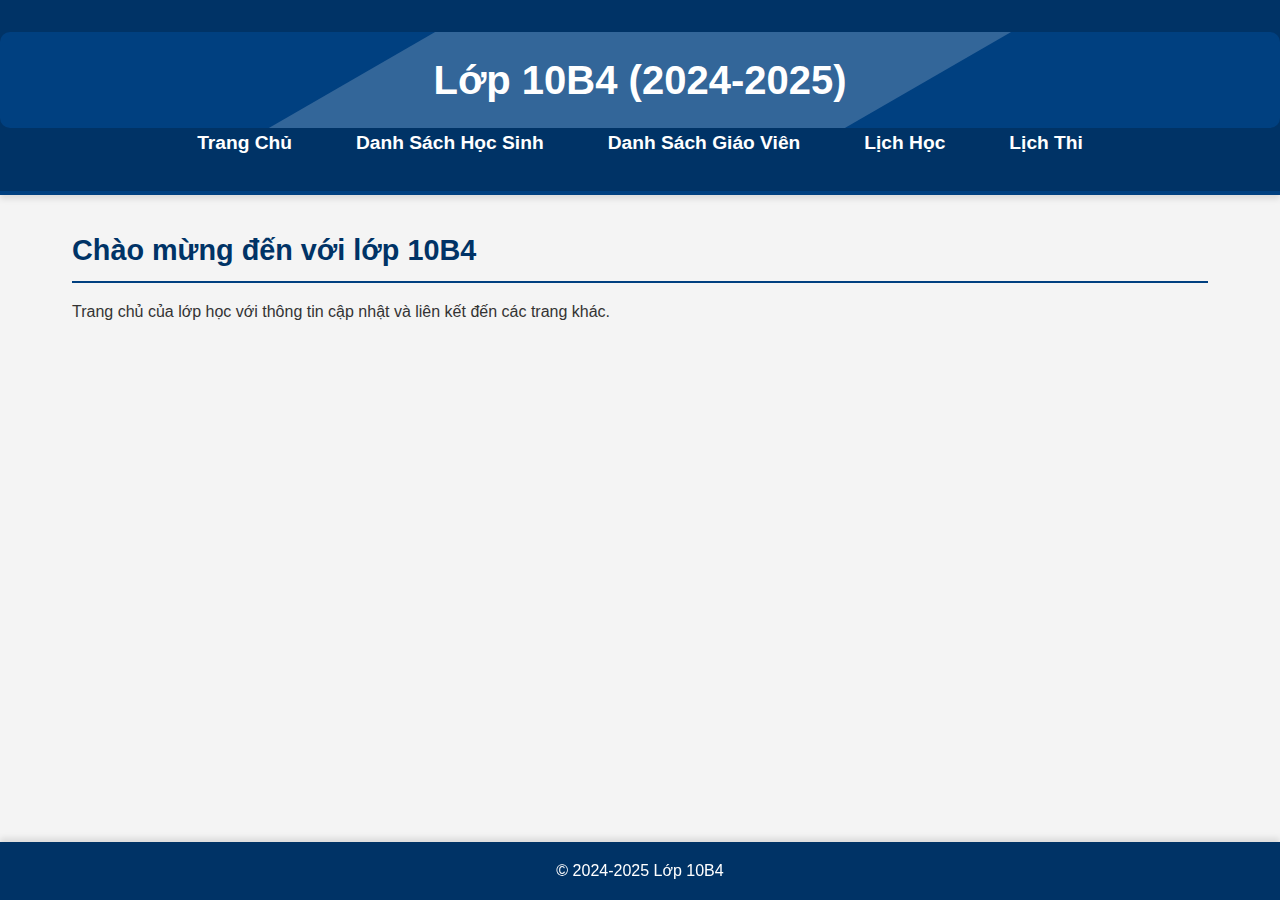
==== index.html @ 8cfb408e "Add files via upload" ====
<!DOCTYPE html>
<html lang="vi">
<head>
    <meta charset="UTF-8">
    <meta name="viewport" content="width=device-width, initial-scale=1.0">
    <title>Lớp 10B4 (2024-2025) - Trang Chủ</title>
    <link rel="stylesheet" href="public/style.css">
</head>
<body>
    <header>
        <h1>Lớp 10B4 (2024-2025)</h1>
        <nav>
            <ul>
                <li><a href="index.html">Trang Chủ</a></li>
                <li><a href="students.html">Danh Sách Học Sinh</a></li>
                <li><a href="teachers.html">Danh Sách Giáo Viên</a></li>
                <li><a href="schedule.html">Lịch Học</a></li>
                <li><a href="exams.html">Lịch Thi</a></li>
            </ul>
        </nav>
    </header>
    <main>
        <h2>Chào mừng đến với lớp 10B4</h2>
        <p>Trang chủ của lớp học với thông tin cập nhật và liên kết đến các trang khác.</p>
    </main>
    <footer>
        <p>&copy; 2024-2025 Lớp 10B4</p>
    </footer>
</body>
</html>
---- public/style.css ----
/* Reset các thuộc tính mặc định */
* {
    margin: 0;
    padding: 0;
    box-sizing: border-box;
}

/* Thiết lập cho toàn bộ trang */
body {
    font-family: 'Roboto', sans-serif;
    color: #333;
    background-color: #f4f7f9; /* Màu nền nhạt và dễ nhìn */
}

/* Header */
header {
    background-color: #003366; /* Xanh đậm */
    color: #ffffff;
    padding: 1.5rem 2rem;
    text-align: center;
    box-shadow: 0 4px 6px rgba(0, 0, 0, 0.1);
    border-bottom: 4px solid #004080; /* Thêm đường viền dưới header */
}

/* Tiêu đề chính trong header */
header h1 {
    font-size: 2.5rem; /* Kích thước chữ lớn vừa phải */
    color: #ffffff; /* Màu chữ trắng */
    background: #004080; /* Nền màu xanh đậm */
    padding: 1rem 2rem; /* Khoảng cách bên trong tiêu đề */
    border-radius: 10px; /* Bo góc tiêu đề */
    text-align: center; /* Căn giữa văn bản */
    font-family: 'Arial', sans-serif; /* Font chữ đơn giản, hiện đại */
    margin: 0 auto; /* Căn giữa tiêu đề trong header */
    position: relative;
    overflow: hidden;
}

header h1::before {
    content: ''; /* Nội dung giả để tạo hiệu ứng */
    position: absolute;
    left: 50%;
    top: 50%;
    width: 300%;
    height: 300%;
    background: rgba(255, 255, 255, 0.2); /* Hiệu ứng sáng nhẹ */
    transform: translate(-50%, -50%) rotate(-30deg);
    z-index: 1;
}

header h1 span {
    position: relative;
    z-index: 2; /* Đưa văn bản lên trên cùng */
}

header {
    background: #003366; /* Nền màu xanh đậm cho header */
    padding: 2rem 0; /* Khoảng cách trên và dưới của header */
}

nav ul {
    list-style-type: none;
    padding: 0;
}

nav ul li {
    display: inline;
    margin: 0 1rem;
}

nav ul li a {
    color: #ffffff;
    text-decoration: none;
    font-size: 1.2rem;
    padding: 0.5rem 1rem;
    border-radius: 8px;
    transition: background-color 0.3s, transform 0.3s;
}

nav ul li a:hover {
    background-color: #004080;
    transform: scale(1.1);
}

/* Main content */
main {
    padding: 2rem;
    max-width: 1200px;
    margin: 0 auto;
}

/* Tiêu đề chính */
h2 {
    margin-bottom: 1rem;
    color: #003366;
    font-size: 1.8rem;
    font-weight: 600;
}

/* Bảng */
table {
    width: 100%;
    border-collapse: collapse;
    margin-top: 1.5rem;
    background-color: #ffffff;
    border-radius: 8px;
    overflow: hidden;
    box-shadow: 0 4px 8px rgba(0, 0, 0, 0.1);
}

th, td {
    padding: 1rem;
    text-align: left;
}

th {
    background-color: #003366;
    color: #ffffff;
    font-size: 1.2rem;
    font-weight: 500;
}

tr:nth-child(even) {
    background-color: #f9f9f9; /* Màu nền cho các hàng chẵn */
}

tr:hover {
    background-color: #e0e0e0; /* Màu nền khi hover qua hàng */
}

/* Footer */
footer {
    background-color: #003366;
    color: #ffffff;
    text-align: center;
    padding: 1rem;
    position: fixed;
    width: 100%;
    bottom: 0;
    box-shadow: 0 -4px 6px rgba(0, 0, 0, 0.1);
}

/* Thêm hiệu ứng cho các phần tử */
button, input[type="submit"] {
    background-color: #003366;
    color: white;
    border: none;
    padding: 0.7rem 1.2rem;
    border-radius: 5px;
    cursor: pointer;
    font-size: 1rem;
    transition: background-color 0.3s;
}

button:hover, input[type="submit"]:hover {
    background-color: #004080;
}
/* Khung chung cho tất cả các trang */
body {
    font-family: Arial, sans-serif;
    line-height: 1.6;
    color: #333;
    background: #f4f4f4; /* Nền màu sáng cho toàn bộ trang */
    margin: 0;
    padding: 0;
}

header {
    background: #003366; /* Nền màu xanh đậm cho header */
    padding: 2rem 0;
    color: #ffffff;
}

nav ul {
    list-style: none;
    padding: 0;
    margin: 0;
    display: flex;
    justify-content: center;
}

nav ul li {
    margin: 0 1rem;
}

nav ul li a {
    color: #ffffff;
    text-decoration: none;
    font-weight: bold;
    transition: color 0.3s ease;
}

nav ul li a:hover {
    color: #ffcc00; /* Màu chữ khi hover */
}

/* Nội dung chính */
main {
    padding: 2rem;
    max-width: 1200px;
    margin: auto;
}

/* Các bảng */
table {
    width: 100%;
    border-collapse: collapse;
    margin-bottom: 2rem;
}

table, th, td {
    border: 1px solid #dddddd;
}

th, td {
    padding: 0.75rem;
    text-align: left;
}

th {
    background-color: #004080; /* Màu nền của tiêu đề bảng */
    color: #ffffff;
}

tr:nth-child(even) {
    background-color: #f2f2f2; /* Màu nền cho các hàng chẵn */
}

tr:hover {
    background-color: #e6f7ff; /* Màu nền khi di chuột qua hàng */
}

/* Phần footer */
footer {
    background: #003366; /* Nền màu xanh đậm cho footer */
    color: #ffffff;
    text-align: center;
    padding: 1rem 0;
}

/* Các tiêu đề phụ */
h2 {
    color: #003366;
    border-bottom: 2px solid #004080;
    padding-bottom: 0.5rem;
    margin-bottom: 1rem;
}
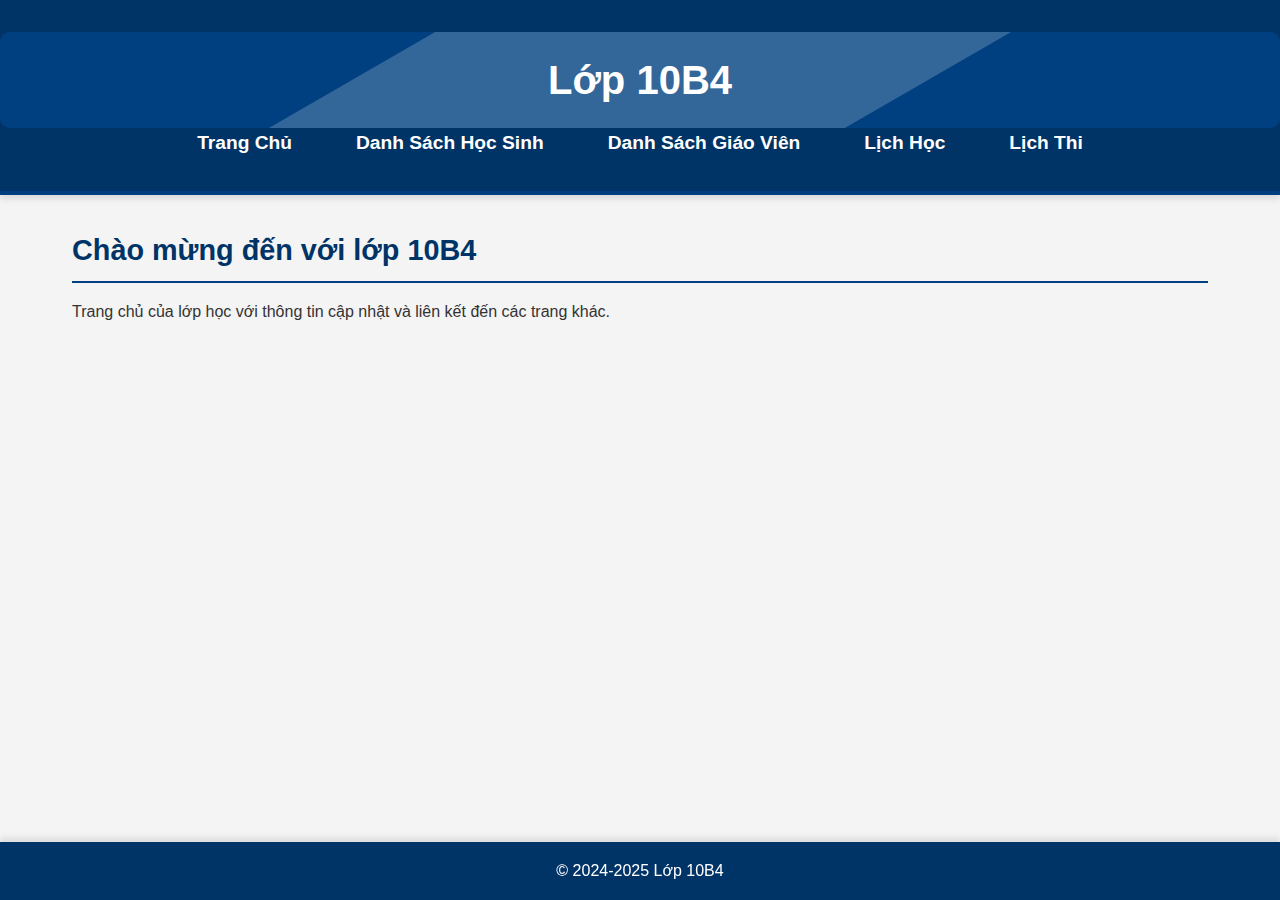
==== commit 3efa825a: "Cập nhật nội dung các trang web: exams, index, schedule, students, teachers" ====
--- a/index.html
+++ b/index.html
@@ -1,30 +1,30 @@
-<!DOCTYPE html>
-<html lang="vi">
-<head>
-    <meta charset="UTF-8">
-    <meta name="viewport" content="width=device-width, initial-scale=1.0">
-    <title>Lớp 10B4 (2024-2025) - Trang Chủ</title>
-    <link rel="stylesheet" href="public/style.css">
-</head>
-<body>
-    <header>
-        <h1>Lớp 10B4 (2024-2025)</h1>
-        <nav>
-            <ul>
-                <li><a href="index.html">Trang Chủ</a></li>
-                <li><a href="students.html">Danh Sách Học Sinh</a></li>
-                <li><a href="teachers.html">Danh Sách Giáo Viên</a></li>
-                <li><a href="schedule.html">Lịch Học</a></li>
-                <li><a href="exams.html">Lịch Thi</a></li>
-            </ul>
-        </nav>
-    </header>
-    <main>
-        <h2>Chào mừng đến với lớp 10B4</h2>
-        <p>Trang chủ của lớp học với thông tin cập nhật và liên kết đến các trang khác.</p>
-    </main>
-    <footer>
-        <p>&copy; 2024-2025 Lớp 10B4</p>
-    </footer>
-</body>
-</html>
+<!DOCTYPE html>
+<html lang="vi">
+<head>
+    <meta charset="UTF-8">
+    <meta name="viewport" content="width=device-width, initial-scale=1.0">
+    <title>Lớp 10B4 (2024-2025) - Trang Chủ</title>
+    <link rel="stylesheet" href="public/style.css">
+</head>
+<body>
+    <header>
+        <h1>Lớp 10B4</h1>
+        <nav>
+            <ul>
+                <li><a href="index.html">Trang Chủ</a></li>
+                <li><a href="students.html">Danh Sách Học Sinh</a></li>
+                <li><a href="teachers.html">Danh Sách Giáo Viên</a></li>
+                <li><a href="schedule.html">Lịch Học</a></li>
+                <li><a href="exams.html">Lịch Thi</a></li>
+            </ul>
+        </nav>
+    </header>
+    <main>
+        <h2>Chào mừng đến với lớp 10B4</h2>
+        <p>Trang chủ của lớp học với thông tin cập nhật và liên kết đến các trang khác.</p>
+    </main>
+    <footer>
+        <p>&copy; 2024-2025 Lớp 10B4</p>
+    </footer>
+</body>
+</html>
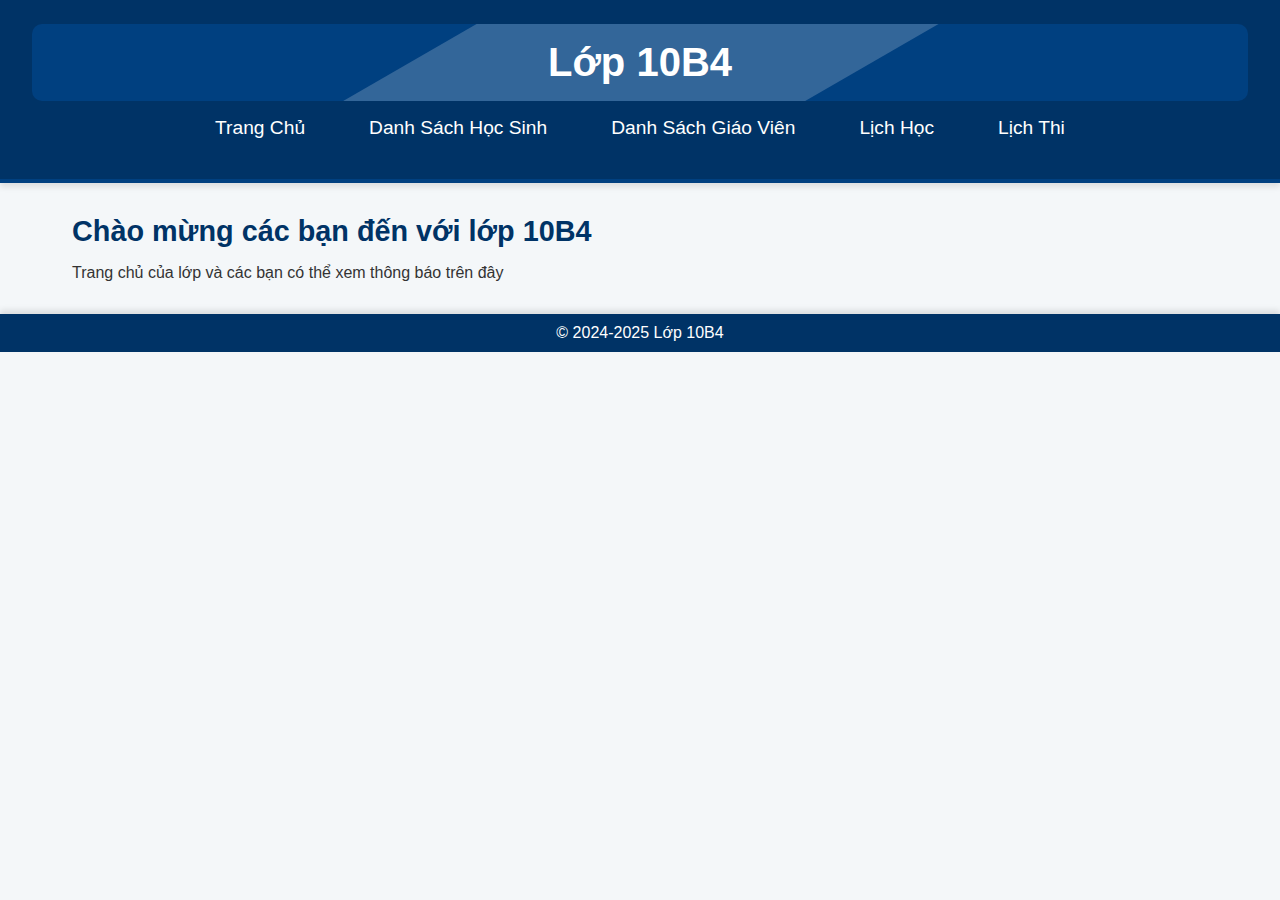
==== commit 45900a2d: "Initial commit with project files" ====
--- a/index.html
+++ b/index.html
@@ -20,8 +20,8 @@
         </nav>
     </header>
     <main>
-        <h2>Chào mừng đến với lớp 10B4</h2>
-        <p>Trang chủ của lớp học với thông tin cập nhật và liên kết đến các trang khác.</p>
+        <h2>Chào mừng các bạn đến với lớp 10B4</h2>
+        <p>Trang chủ của lớp và các bạn có thể xem thông báo trên đây</p>
     </main>
     <footer>
         <p>&copy; 2024-2025 Lớp 10B4</p>
--- a/public/style.css
+++ b/public/style.css
@@ -1,247 +1,195 @@
-/* Reset các thuộc tính mặc định */
-* {
-    margin: 0;
-    padding: 0;
-    box-sizing: border-box;
-}
-
-/* Thiết lập cho toàn bộ trang */
-body {
-    font-family: 'Roboto', sans-serif;
-    color: #333;
-    background-color: #f4f7f9; /* Màu nền nhạt và dễ nhìn */
-}
-
-/* Header */
-header {
-    background-color: #003366; /* Xanh đậm */
-    color: #ffffff;
-    padding: 1.5rem 2rem;
-    text-align: center;
-    box-shadow: 0 4px 6px rgba(0, 0, 0, 0.1);
-    border-bottom: 4px solid #004080; /* Thêm đường viền dưới header */
-}
-
-/* Tiêu đề chính trong header */
-header h1 {
-    font-size: 2.5rem; /* Kích thước chữ lớn vừa phải */
-    color: #ffffff; /* Màu chữ trắng */
-    background: #004080; /* Nền màu xanh đậm */
-    padding: 1rem 2rem; /* Khoảng cách bên trong tiêu đề */
-    border-radius: 10px; /* Bo góc tiêu đề */
-    text-align: center; /* Căn giữa văn bản */
-    font-family: 'Arial', sans-serif; /* Font chữ đơn giản, hiện đại */
-    margin: 0 auto; /* Căn giữa tiêu đề trong header */
-    position: relative;
-    overflow: hidden;
-}
-
-header h1::before {
-    content: ''; /* Nội dung giả để tạo hiệu ứng */
-    position: absolute;
-    left: 50%;
-    top: 50%;
-    width: 300%;
-    height: 300%;
-    background: rgba(255, 255, 255, 0.2); /* Hiệu ứng sáng nhẹ */
-    transform: translate(-50%, -50%) rotate(-30deg);
-    z-index: 1;
-}
-
-header h1 span {
-    position: relative;
-    z-index: 2; /* Đưa văn bản lên trên cùng */
-}
-
-header {
-    background: #003366; /* Nền màu xanh đậm cho header */
-    padding: 2rem 0; /* Khoảng cách trên và dưới của header */
-}
-
-nav ul {
-    list-style-type: none;
-    padding: 0;
-}
-
-nav ul li {
-    display: inline;
-    margin: 0 1rem;
-}
-
-nav ul li a {
-    color: #ffffff;
-    text-decoration: none;
-    font-size: 1.2rem;
-    padding: 0.5rem 1rem;
-    border-radius: 8px;
-    transition: background-color 0.3s, transform 0.3s;
-}
-
-nav ul li a:hover {
-    background-color: #004080;
-    transform: scale(1.1);
-}
-
-/* Main content */
-main {
-    padding: 2rem;
-    max-width: 1200px;
-    margin: 0 auto;
-}
-
-/* Tiêu đề chính */
-h2 {
-    margin-bottom: 1rem;
-    color: #003366;
-    font-size: 1.8rem;
-    font-weight: 600;
-}
-
-/* Bảng */
-table {
-    width: 100%;
-    border-collapse: collapse;
-    margin-top: 1.5rem;
-    background-color: #ffffff;
-    border-radius: 8px;
-    overflow: hidden;
-    box-shadow: 0 4px 8px rgba(0, 0, 0, 0.1);
-}
-
-th, td {
-    padding: 1rem;
-    text-align: left;
-}
-
-th {
-    background-color: #003366;
-    color: #ffffff;
-    font-size: 1.2rem;
-    font-weight: 500;
-}
-
-tr:nth-child(even) {
-    background-color: #f9f9f9; /* Màu nền cho các hàng chẵn */
-}
-
-tr:hover {
-    background-color: #e0e0e0; /* Màu nền khi hover qua hàng */
-}
-
-/* Footer */
-footer {
-    background-color: #003366;
-    color: #ffffff;
-    text-align: center;
-    padding: 1rem;
-    position: fixed;
-    width: 100%;
-    bottom: 0;
-    box-shadow: 0 -4px 6px rgba(0, 0, 0, 0.1);
-}
-
-/* Thêm hiệu ứng cho các phần tử */
-button, input[type="submit"] {
-    background-color: #003366;
-    color: white;
-    border: none;
-    padding: 0.7rem 1.2rem;
-    border-radius: 5px;
-    cursor: pointer;
-    font-size: 1rem;
-    transition: background-color 0.3s;
-}
-
-button:hover, input[type="submit"]:hover {
-    background-color: #004080;
-}
-/* Khung chung cho tất cả các trang */
-body {
-    font-family: Arial, sans-serif;
-    line-height: 1.6;
-    color: #333;
-    background: #f4f4f4; /* Nền màu sáng cho toàn bộ trang */
-    margin: 0;
-    padding: 0;
-}
-
-header {
-    background: #003366; /* Nền màu xanh đậm cho header */
-    padding: 2rem 0;
-    color: #ffffff;
-}
-
-nav ul {
-    list-style: none;
-    padding: 0;
-    margin: 0;
-    display: flex;
-    justify-content: center;
-}
-
-nav ul li {
-    margin: 0 1rem;
-}
-
-nav ul li a {
-    color: #ffffff;
-    text-decoration: none;
-    font-weight: bold;
-    transition: color 0.3s ease;
-}
-
-nav ul li a:hover {
-    color: #ffcc00; /* Màu chữ khi hover */
-}
-
-/* Nội dung chính */
-main {
-    padding: 2rem;
-    max-width: 1200px;
-    margin: auto;
-}
-
-/* Các bảng */
-table {
-    width: 100%;
-    border-collapse: collapse;
-    margin-bottom: 2rem;
-}
-
-table, th, td {
-    border: 1px solid #dddddd;
-}
-
-th, td {
-    padding: 0.75rem;
-    text-align: left;
-}
-
-th {
-    background-color: #004080; /* Màu nền của tiêu đề bảng */
-    color: #ffffff;
-}
-
-tr:nth-child(even) {
-    background-color: #f2f2f2; /* Màu nền cho các hàng chẵn */
-}
-
-tr:hover {
-    background-color: #e6f7ff; /* Màu nền khi di chuột qua hàng */
-}
-
-/* Phần footer */
-footer {
-    background: #003366; /* Nền màu xanh đậm cho footer */
-    color: #ffffff;
-    text-align: center;
-    padding: 1rem 0;
-}
-
-/* Các tiêu đề phụ */
-h2 {
-    color: #003366;
-    border-bottom: 2px solid #004080;
-    padding-bottom: 0.5rem;
-    margin-bottom: 1rem;
-}
+/* Reset các thuộc tính mặc định */
+* {
+    margin: 0;
+    padding: 0;
+    box-sizing: border-box;
+}
+
+/* Thiết lập cho toàn bộ trang */
+body {
+    font-family: 'Roboto', sans-serif;
+    color: #333;
+    background-color: #f4f7f9; /* Màu nền nhạt và dễ nhìn */
+}
+
+/* Header */
+header {
+    background-color: #003366; /* Xanh đậm */
+    color: #ffffff;
+    padding: 1.5rem 2rem;
+    text-align: center;
+    box-shadow: 0 4px 6px rgba(0, 0, 0, 0.1);
+    border-bottom: 4px solid #004080; /* Thêm đường viền dưới header */
+}
+
+/* Tiêu đề chính trong header */
+header h1 {
+    font-size: 2.5rem; /* Kích thước chữ lớn vừa phải */
+    color: #ffffff; /* Màu chữ trắng */
+    background: #004080; /* Nền màu xanh đậm */
+    padding: 1rem 2rem; /* Khoảng cách bên trong tiêu đề */
+    border-radius: 10px; /* Bo góc tiêu đề */
+    text-align: center; /* Căn giữa văn bản */
+    font-family: 'Arial', sans-serif; /* Font chữ đơn giản, hiện đại */
+    margin: 0 auto; /* Căn giữa tiêu đề trong header */
+    position: relative;
+    overflow: hidden;
+}
+
+header h1::before {
+    content: ''; /* Nội dung giả để tạo hiệu ứng */
+    position: absolute;
+    left: 50%;
+    top: 50%;
+    width: 300%;
+    height: 300%;
+    background: rgba(255, 255, 255, 0.2); /* Hiệu ứng sáng nhẹ */
+    transform: translate(-50%, -50%) rotate(-30deg);
+    z-index: 1;
+}
+
+header h1 span {
+    position: relative;
+    z-index: 2; /* Đưa văn bản lên trên cùng */
+}
+
+/* Điều chỉnh cho thanh điều hướng */
+nav {
+    margin: 1rem 0;
+}
+
+nav ul {
+    list-style-type: none;
+    padding: 0;
+    display: flex;
+    justify-content: center;
+}
+
+nav ul li {
+    margin: 0 1rem;
+}
+
+nav ul li a {
+    color: #ffffff;
+    text-decoration: none;
+    font-size: 1.2rem;
+    padding: 0.5rem 1rem;
+    border-radius: 8px;
+    transition: background-color 0.3s, transform 0.3s;
+}
+
+nav ul li a:hover {
+    background-color: #004080;
+    transform: scale(1.1);
+}
+
+/* Main content */
+main {
+    padding: 2rem;
+    max-width: 1200px;
+    margin: 0 auto;
+}
+
+/* Tiêu đề chính */
+h2 {
+    margin-bottom: 1rem;
+    color: #003366;
+    font-size: 1.8rem;
+    font-weight: 600;
+}
+
+/* Bảng */
+table {
+    width: 100%;
+    border-collapse: collapse;
+    margin-top: 1.5rem;
+    background-color: #ffffff;
+    border-radius: 8px;
+    overflow: hidden;
+    box-shadow: 0 4px 8px rgba(0, 0, 0, 0.1);
+}
+
+th, td {
+    padding: 1rem;
+    text-align: left;
+}
+
+th {
+    background-color: #003366;
+    color: #ffffff;
+    font-size: 1.2rem;
+    font-weight: 500;
+}
+
+tr:nth-child(even) {
+    background-color: #f9f9f9; /* Màu nền cho các hàng chẵn */
+}
+
+tr:hover {
+    background-color: #e0e0e0; /* Màu nền khi hover qua hàng */
+}
+
+/* Footer */
+footer {
+    background-color: #003366;
+    color: #ffffff;
+    text-align: center;
+    padding: 1rem;
+    position: fixed;
+    width: 100%;
+    bottom: 0;
+    box-shadow: 0 -4px 6px rgba(0, 0, 0, 0.1);
+}
+
+/* Responsive */
+@media (max-width: 768px) {
+    header h1 {
+        font-size: 2rem;
+    }
+
+    nav ul {
+        flex-direction: column;
+    }
+
+    nav ul li {
+        margin: 0.5rem 0;
+    }
+
+    main {
+        padding: 1rem;
+    }
+
+    table {
+        font-size: 0.9rem;
+    }
+}
+/* Đảm bảo toàn bộ trang chiếm ít nhất 100% chiều cao của cửa sổ trình duyệt */
+html, body {
+    height: 100%;
+    margin: 0;
+    padding: 0;
+    box-sizing: border-box;
+}
+
+/* Container bao quanh toàn bộ nội dung và footer */
+.container {
+    display: flex;
+    flex-direction: column;
+    min-height: 100vh; /* Đảm bảo chiều cao tối thiểu là 100% chiều cao màn hình */
+}
+
+/* Phần nội dung chính sẽ chiếm tối đa không gian còn lại */
+.main-content {
+    flex: 1;
+}
+
+/* Footer cố định ở cuối trang */
+footer {
+    background-color: #003366;
+    color: white;
+    text-align: center;
+    padding: 10px 0;
+    position: relative;
+    clear: both;
+    margin-top: auto; /* Đảm bảo footer xuất hiện ở cuối khi nội dung ngắn */
+}
